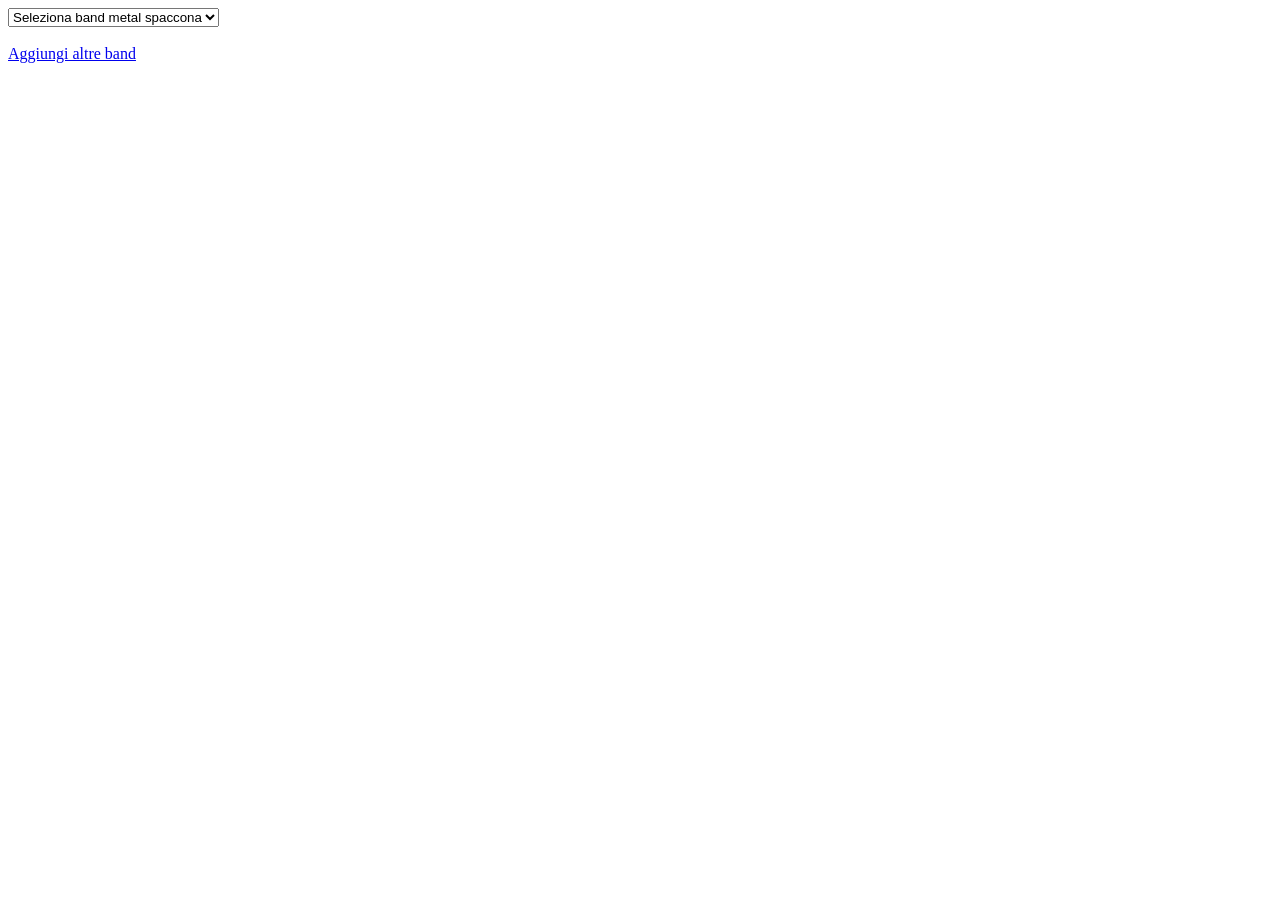
==== src/index.html @ d1bee2a5 "Prima commit v0.0" ====
<!DOCTYPE html>
<html lang="en">
<head>
    <meta charset="UTF-8">
    <meta name="viewport" content="width=device-width, initial-scale=1.0">
    <title>Band metal</title>
</head>
<body>

    <div>
        <select name="Seleziona una band" onchange="showBand(this.value)">
            <option value="select">Seleziona band metal spaccona</option>
            <option value="1">Lorna Shore</option>
            <option value="2">Slipknot</option>
            <option value="3">Slaughtr to prevail</option>
            <option value="4">Suicide Silence</option>
            <option value="5">Immortal Disfigurement</option>
        </select>
    </div> 
    <br>

    <div id="text"></div>

    <a href="addBand.html">Aggiungi altre band</a>






    <script>
        
        async function showBand(str) {
            const text = document.getElementById("text");
            
            if (str === "") {
                text.innerHTML = "";
                return;
            }

            try {
                const response = await fetch("getBand.php?band="+str);
                
                if (!response.ok) {
                throw new Error("HTTP error! Status: ${response.status}");
                }

                const data = await response.text();
                text.innerHTML = data;
            } catch (error) {
                console.error("Errore nella richiesta:", error);
                text.innerHTML = "Errore nel caricamento dei dati.";
            }
        }
    </script>
</body>
</html>
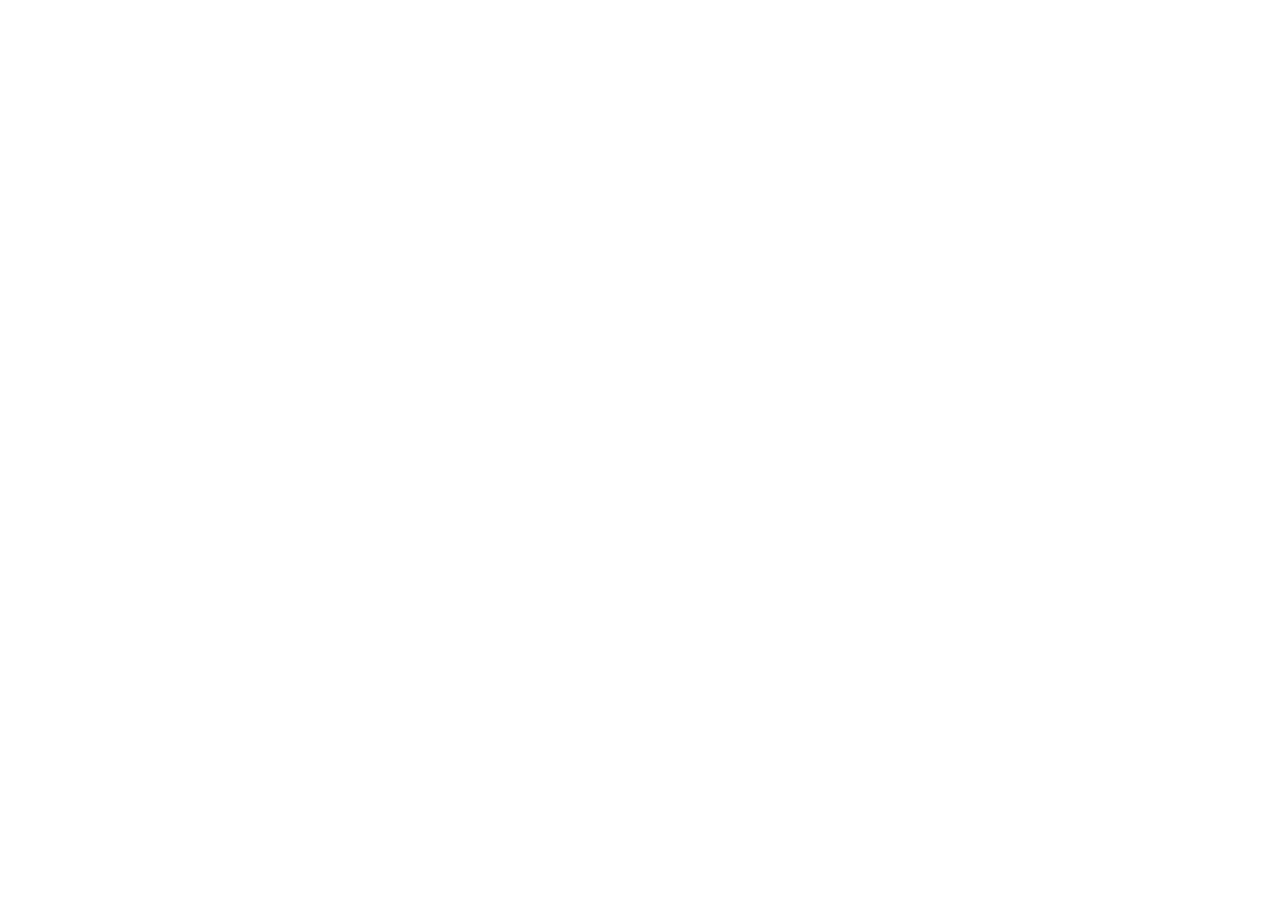
==== commit bfabaf73: "Figma update & html" ====
--- a/src/index.html
+++ b/src/index.html
@@ -3,55 +3,12 @@
 <head>
     <meta charset="UTF-8">
     <meta name="viewport" content="width=device-width, initial-scale=1.0">
-    <title>Band metal</title>
+    <title>Sky&Go - Prenota e Acquista voli </title>
 </head>
 <body>
-
-    <div>
-        <select name="Seleziona una band" onchange="showBand(this.value)">
-            <option value="select">Seleziona band metal spaccona</option>
-            <option value="1">Lorna Shore</option>
-            <option value="2">Slipknot</option>
-            <option value="3">Slaughtr to prevail</option>
-            <option value="4">Suicide Silence</option>
-            <option value="5">Immortal Disfigurement</option>
-        </select>
-    </div> 
-    <br>
-
-    <div id="text"></div>
-
-    <a href="addBand.html">Aggiungi altre band</a>
-
-
-
-
-
-
-    <script>
+    <div class="hero1">
         
-        async function showBand(str) {
-            const text = document.getElementById("text");
-            
-            if (str === "") {
-                text.innerHTML = "";
-                return;
-            }
-
-            try {
-                const response = await fetch("getBand.php?band="+str);
-                
-                if (!response.ok) {
-                throw new Error("HTTP error! Status: ${response.status}");
-                }
-
-                const data = await response.text();
-                text.innerHTML = data;
-            } catch (error) {
-                console.error("Errore nella richiesta:", error);
-                text.innerHTML = "Errore nel caricamento dei dati.";
-            }
-        }
-    </script>
+    </div>
+    
 </body>
 </html>
